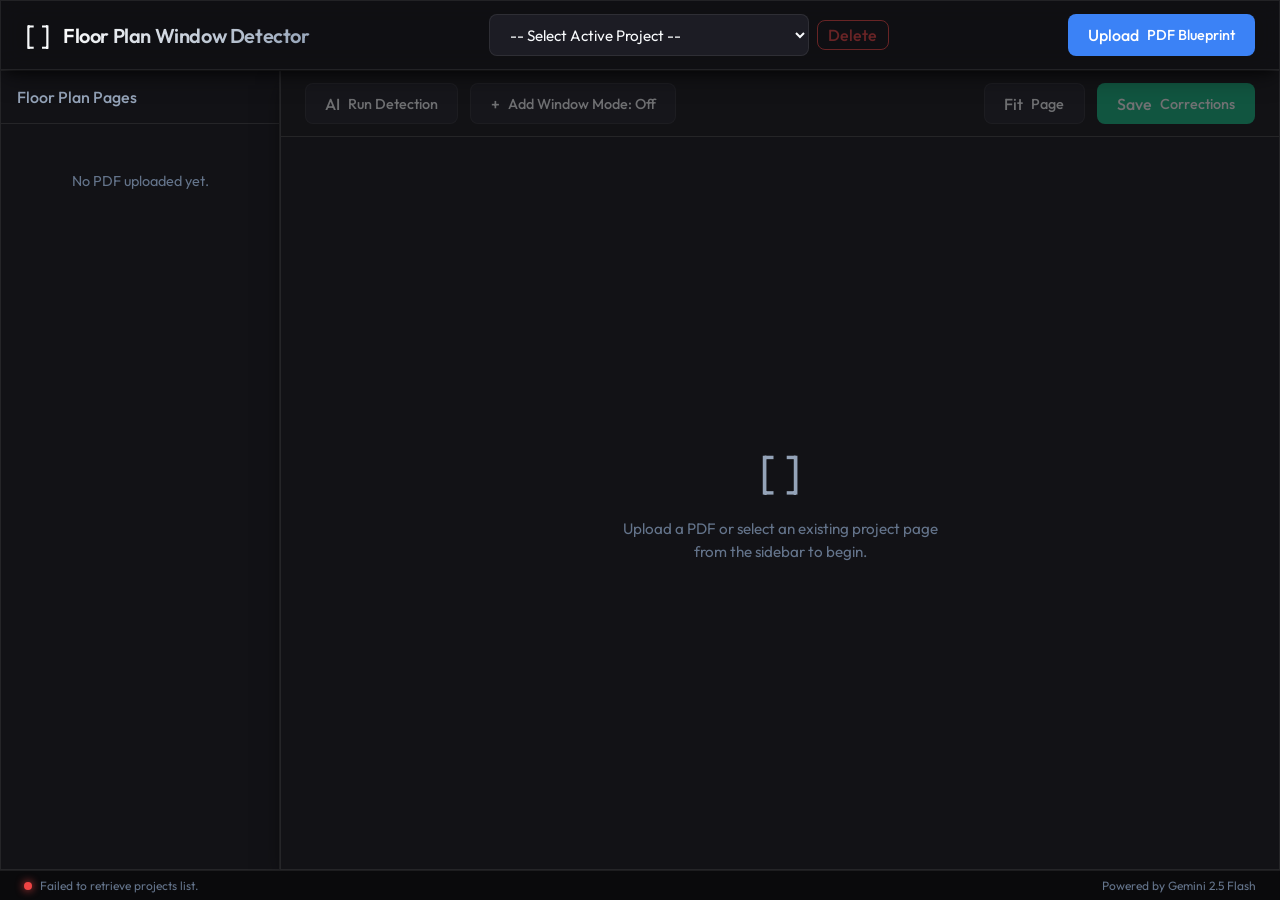
==== app/static/index.html @ 44b010d0 "Initial commit: floor plan window detector app FastAPI backend with Gemini-powered window detection." ====
<!DOCTYPE html>
<html lang="en">
<head>
  <meta charset="UTF-8">
  <meta name="viewport" content="width=device-width, initial-scale=1.0">
  <title>Floor Plan Window Detector</title>
  <link rel="stylesheet" href="style.css">
  <!-- Modern clean typography from Google Fonts -->
  <link rel="preconnect" href="https://fonts.googleapis.com">
  <link rel="preconnect" href="https://fonts.gstatic.com" crossorigin>
  <link href="https://fonts.googleapis.com/css2?family=Outfit:wght@300;400;500;600;700&display=swap" rel="stylesheet">
</head>
<body class="dark-theme">
  
  <div class="app-container">
    <!-- Header -->
    <header class="app-header glass">
      <div class="brand">
        <span class="icon">[ ]</span>
        <h1>Floor Plan Window Detector</h1>
      </div>
      
      <div class="project-selector">
        <select id="project-dropdown" class="select-input">
          <option value="">-- Select Active Project --</option>
        </select>
        <button id="delete-project-btn" class="btn danger-outline" title="Delete selected project" disabled>
          Delete
        </button>
      </div>

      <div class="upload-control">
        <input type="file" id="pdf-file-input" accept=".pdf" style="display: none;">
        <button id="upload-trigger-btn" class="btn primary">
          <span class="btn-icon">Upload</span> PDF Blueprint
        </button>
      </div>
    </header>
    
    <!-- Main Content Layout -->
    <div class="main-layout">
      <!-- Sidebar containing thumbnails of floor plans -->
      <aside class="sidebar glass">
        <div class="sidebar-header">
          <h3>Floor Plan Pages</h3>
        </div>
        <div id="thumbnails-list" class="thumbnails-container">
          <!-- Populated by JS -->
          <div class="no-pages-message">No PDF uploaded yet.</div>
        </div>
      </aside>

      <!-- Viewport containing interactive HTML5 canvas -->
      <main class="canvas-viewport glass">
        <div class="canvas-controls">
          <div class="control-group">
            <button id="detect-btn" class="btn action-btn secondary" disabled>
              <span class="btn-icon">AI</span> Run Detection
            </button>
            <button id="add-mode-btn" class="btn action-btn toggle-btn" disabled>
              <span class="btn-icon">+</span> Add Window Mode: Off
            </button>
          </div>
          
          <div class="control-group">
            <button id="fit-btn" class="btn action-btn secondary" disabled>
              <span class="btn-icon">Fit</span> Page
            </button>
            <button id="save-btn" class="btn action-btn success" disabled>
              <span class="btn-icon">Save</span> Corrections
            </button>
          </div>
        </div>

        <div class="canvas-wrapper" id="canvas-wrapper">
          <div id="canvas-viewport" class="canvas-viewport-inner">
            <canvas id="floorplan-canvas"></canvas>
          </div>
          <div id="canvas-placeholder" class="canvas-placeholder">
            <div class="placeholder-icon">[ ]</div>
            <p>Upload a PDF or select an existing project page from the sidebar to begin.</p>
          </div>
        </div>
      </main>
    </div>

    <!-- Status Bar -->
    <footer class="app-footer">
      <div class="status-indicator">
        <span class="status-dot green" id="status-dot"></span>
        <span id="status-text">System Initialized and Ready.</span>
      </div>
      <div class="footer-meta">Powered by Gemini 2.5 Flash</div>
    </footer>
  </div>

  <!-- Loading Overlay -->
  <div id="loading-overlay" class="loading-overlay hidden">
    <div class="loader-card glass">
      <div class="spinner"></div>
      <h3 id="loader-title">Processing PDF...</h3>
      <p id="loader-desc">Rendering high-resolution blueprints, please wait.</p>
    </div>
  </div>

  <!-- Edit/Delete Window Dialog Modal -->
  <div id="edit-modal" class="modal-overlay hidden">
    <div class="modal-content glass">
      <div class="modal-header">
        <h3>Edit Window Information</h3>
        <button id="modal-close-x" class="modal-close-btn">&times;</button>
      </div>
      <div class="modal-body">
        <div class="form-group">
          <label for="window-label-input">Window Label / Identifier</label>
          <input type="text" id="window-label-input" class="text-input" placeholder="e.g. W-01 or Living Room W-01">
        </div>
      </div>
      <div class="modal-footer">
        <button id="modal-delete-btn" class="btn danger">Delete Window</button>
        <div class="footer-right-buttons">
          <button id="modal-cancel-btn" class="btn secondary">Cancel</button>
          <button id="modal-save-btn" class="btn success">Save Changes</button>
        </div>
      </div>
    </div>
  </div>

  <!-- Confirm Delete Project Modal -->
  <div id="confirm-delete-modal" class="modal-overlay hidden">
    <div class="modal-card">
      <h3 class="modal-title" style="color: #ef4444;">Delete Project?</h3>
      <p id="confirm-delete-desc" style="color: var(--text-muted); margin: 0.75rem 0 1.5rem;">This will permanently remove all pages, images and detections for this project. This cannot be undone.</p>
      <div class="modal-actions">
        <button id="confirm-delete-cancel-btn" class="btn secondary">Cancel</button>
        <button id="confirm-delete-ok-btn" class="btn" style="background: #ef4444; color: #fff;">Yes, Delete</button>
      </div>
    </div>
  </div>

  <script src="app.js"></script>
</body>
</html>
---- app/static/style.css ----
/* -------------------------------------------------------------
   Custom Theme Variables & System Tokens
   ------------------------------------------------------------- */
:root {
  --bg-primary: #0a0a0c;
  --bg-secondary: #121216;
  --bg-tertiary: #1c1c24;
  
  --text-primary: #f8fafc;
  --text-secondary: #94a3b8;
  --text-muted: #64748b;
  
  --accent-blue: #3b82f6;
  --accent-blue-hover: #2563eb;
  --accent-emerald: #10b981;
  --accent-emerald-hover: #059669;
  --accent-red: #ef4444;
  --accent-red-hover: #dc2626;
  --accent-purple: #8b5cf6;
  
  --border-color: rgba(255, 255, 255, 0.08);
  --border-color-active: rgba(59, 130, 246, 0.5);
  
  --glass-bg: rgba(18, 18, 22, 0.75);
  --glass-blur: blur(12px);
  --shadow-lg: 0 10px 25px -5px rgba(0, 0, 0, 0.5), 0 8px 10px -6px rgba(0, 0, 0, 0.5);
  --shadow-sm: 0 2px 8px rgba(0, 0, 0, 0.3);
  
  --font-main: 'Outfit', -apple-system, BlinkMacSystemFont, "Segoe UI", Roboto, sans-serif;
}

/* -------------------------------------------------------------
   Reset & Page Base Layout
   ------------------------------------------------------------- */
* {
  box-sizing: border-box;
  margin: 0;
  padding: 0;
}

body {
  font-family: var(--font-main);
  background-color: var(--bg-primary);
  color: var(--text-primary);
  overflow: hidden;
  height: 100vh;
  width: 100vw;
  -webkit-font-smoothing: antialiased;
}

.app-container {
  display: flex;
  flex-direction: column;
  height: 100vh;
  width: 100vw;
}

/* -------------------------------------------------------------
   Glassmorphism Styles
   ------------------------------------------------------------- */
.glass {
  background: var(--glass-bg);
  backdrop-filter: var(--glass-blur);
  -webkit-backdrop-filter: var(--glass-blur);
  border: 1px solid var(--border-color);
  box-shadow: var(--shadow-lg);
}

/* -------------------------------------------------------------
   Header Styling
   ------------------------------------------------------------- */
.app-header {
  display: flex;
  justify-content: space-between;
  align-items: center;
  padding: 0.75rem 1.5rem;
  z-index: 10;
  border-bottom: 1px solid var(--border-color);
  height: 70px;
}

.brand {
  display: flex;
  align-items: center;
  gap: 0.75rem;
}

.brand .icon {
  font-size: 1.8rem;
}

.brand h1 {
  font-size: 1.25rem;
  font-weight: 600;
  letter-spacing: -0.02em;
  background: linear-gradient(135deg, #fff 0%, #94a3b8 100%);
  -webkit-background-clip: text;
  -webkit-text-fill-color: transparent;
}

.project-selector {
  display: flex;
  align-items: center;
  gap: 0.5rem;
  flex-grow: 0.5;
  max-width: 400px;
  margin: 0 2rem;
}

.select-input {
  width: 100%;
  padding: 0.6rem 1rem;
  border-radius: 8px;
  background: var(--bg-tertiary);
  border: 1px solid var(--border-color);
  color: var(--text-primary);
  font-family: var(--font-main);
  font-size: 0.95rem;
  outline: none;
  cursor: pointer;
  transition: all 0.2s ease;
}

.select-input:focus {
  border-color: var(--accent-blue);
  box-shadow: 0 0 0 2px rgba(59, 130, 246, 0.2);
}

/* -------------------------------------------------------------
   Buttons
   ------------------------------------------------------------- */
.btn {
  display: inline-flex;
  align-items: center;
  justify-content: center;
  gap: 0.5rem;
  padding: 0.6rem 1.2rem;
  border-radius: 8px;
  font-family: var(--font-main);
  font-weight: 500;
  font-size: 0.9rem;
  border: 1px solid transparent;
  cursor: pointer;
  outline: none;
  transition: all 0.2s cubic-bezier(0.4, 0, 0.2, 1);
  white-space: nowrap;
}

.btn:active {
  transform: scale(0.98);
}

.btn:disabled {
  opacity: 0.4;
  cursor: not-allowed;
  transform: none !important;
  box-shadow: none !important;
}

.btn.primary {
  background: var(--accent-blue);
  color: #fff;
}
.btn.primary:hover:not(:disabled) {
  background: var(--accent-blue-hover);
  box-shadow: 0 0 12px rgba(59, 130, 246, 0.4);
  transform: translateY(-1px);
}

.btn.secondary {
  background: var(--bg-tertiary);
  color: var(--text-primary);
  border: 1px solid var(--border-color);
}
.btn.secondary:hover:not(:disabled) {
  background: rgba(255, 255, 255, 0.05);
  border-color: var(--text-secondary);
}

.btn.success {
  background: var(--accent-emerald);
  color: #fff;
}
.btn.success:hover:not(:disabled) {
  background: var(--accent-emerald-hover);
  box-shadow: 0 0 12px rgba(16, 185, 129, 0.4);
  transform: translateY(-1px);
}

.btn.danger {
  background: var(--accent-red);
  color: #fff;
}
.btn.danger:hover:not(:disabled) {
  background: var(--accent-red-hover);
  box-shadow: 0 0 12px rgba(239, 68, 68, 0.4);
}

.btn.danger-outline {
  background: transparent;
  color: #ef4444;
  border: 1px solid #ef4444;
  padding: 0.4rem 0.65rem;
  font-size: 1rem;
  line-height: 1;
}
.btn.danger-outline:hover:not(:disabled) {
  background: rgba(239, 68, 68, 0.15);
  box-shadow: 0 0 10px rgba(239, 68, 68, 0.3);
  transform: translateY(-1px);
}

.btn.toggle-btn {
  background: var(--bg-tertiary);
  color: var(--text-primary);
  border: 1px solid var(--border-color);
}
.btn.toggle-btn.active {
  background: rgba(139, 92, 246, 0.2);
  border-color: var(--accent-purple);
  color: #c084fc;
  box-shadow: 0 0 10px rgba(139, 92, 246, 0.3);
}
.btn.toggle-btn:hover:not(:disabled) {
  border-color: var(--accent-purple);
}

.btn-icon {
  font-size: 1rem;
}

/* -------------------------------------------------------------
   Main Body Layout (Grid)
   ------------------------------------------------------------- */
.main-layout {
  display: grid;
  grid-template-columns: 280px 1fr;
  flex-grow: 1;
  overflow: hidden;
  height: calc(100vh - 100px); /* Adjusting for Header (70px) + Footer (30px) */
}

/* -------------------------------------------------------------
   Sidebar & Thumbnails
   ------------------------------------------------------------- */
.sidebar {
  display: flex;
  flex-direction: column;
  border-right: 1px solid var(--border-color);
  background-color: var(--bg-secondary);
  overflow: hidden;
}

.sidebar-header {
  padding: 1rem;
  border-bottom: 1px solid var(--border-color);
}

.sidebar-header h3 {
  font-size: 1rem;
  font-weight: 500;
  color: var(--text-secondary);
}

.thumbnails-container {
  flex-grow: 1;
  overflow-y: auto;
  padding: 1rem;
  display: flex;
  flex-direction: column;
  gap: 1rem;
}

/* Custom Scrollbar for Sidebar */
.thumbnails-container::-webkit-scrollbar {
  width: 6px;
}
.thumbnails-container::-webkit-scrollbar-track {
  background: transparent;
}
.thumbnails-container::-webkit-scrollbar-thumb {
  background: var(--border-color);
  border-radius: 4px;
}
.thumbnails-container::-webkit-scrollbar-thumb:hover {
  background: var(--text-muted);
}

.no-pages-message {
  text-align: center;
  color: var(--text-muted);
  font-size: 0.9rem;
  margin-top: 2rem;
}

/* Thumbnail Card */
.thumbnail-card {
  position: relative;
  border-radius: 8px;
  background: var(--bg-tertiary);
  border: 1px solid var(--border-color);
  padding: 0.5rem;
  cursor: pointer;
  transition: all 0.25s ease-in-out;
}

.thumbnail-card:hover {
  transform: translateY(-2px);
  border-color: var(--text-muted);
  background: rgba(255, 255, 255, 0.02);
}

.thumbnail-card.active {
  border-color: var(--accent-blue);
  background: rgba(59, 130, 246, 0.05);
  box-shadow: 0 0 10px rgba(59, 130, 246, 0.2);
}

.thumbnail-img-wrapper {
  aspect-ratio: 4/3;
  width: 100%;
  border-radius: 4px;
  overflow: hidden;
  background: #000;
  display: flex;
  align-items: center;
  justify-content: center;
}

.thumbnail-img-wrapper img {
  width: 100%;
  height: 100%;
  object-fit: contain;
  opacity: 0.85;
  transition: opacity 0.2s ease;
}

.thumbnail-card:hover img,
.thumbnail-card.active img {
  opacity: 1;
}

.thumbnail-info {
  margin-top: 0.5rem;
  display: flex;
  justify-content: space-between;
  align-items: center;
}

.thumbnail-number {
  font-size: 0.85rem;
  font-weight: 500;
  color: var(--text-primary);
}

.thumbnail-badge {
  font-size: 0.7rem;
  padding: 0.15rem 0.4rem;
  border-radius: 12px;
  background: var(--bg-primary);
  border: 1px solid var(--border-color);
  color: var(--text-secondary);
}

.thumbnail-card.corrected .thumbnail-badge {
  border-color: var(--accent-emerald);
  color: var(--accent-emerald);
  background: rgba(16, 185, 129, 0.05);
}

.thumbnail-card.filtered-out {
  opacity: 0.4;
}

/* -------------------------------------------------------------
   Canvas Viewport
   ------------------------------------------------------------- */
.canvas-viewport {
  display: flex;
  flex-direction: column;
  background-color: var(--bg-secondary);
  overflow: hidden;
}

.canvas-controls {
  display: flex;
  justify-content: space-between;
  align-items: center;
  padding: 0.75rem 1.5rem;
  border-bottom: 1px solid var(--border-color);
  background: rgba(18, 18, 22, 0.4);
}

.control-group {
  display: flex;
  gap: 0.75rem;
}

.canvas-wrapper {
  flex-grow: 1;
  overflow: hidden;
  position: relative;
  width: 100%;
  height: 100%;
  background: radial-gradient(circle at center, #1b1b22 0%, #0a0a0c 100%);
}

.canvas-viewport-inner {
  position: absolute;
  transform-origin: 0 0;
  background: #fff;
  border-radius: 4px;
  box-shadow: 0 20px 40px rgba(0, 0, 0, 0.6);
}

#floorplan-canvas {
  display: block;
  cursor: crosshair;
}

/* Placeholder state */
.canvas-placeholder {
  position: absolute;
  top: 0;
  left: 0;
  width: 100%;
  height: 100%;
  min-height: 400px;
  display: flex;
  flex-direction: column;
  align-items: center;
  justify-content: center;
  background: var(--bg-secondary);
  color: var(--text-secondary);
  gap: 1rem;
  padding: 2rem;
  text-align: center;
  z-index: 2;
}

.placeholder-icon {
  font-size: 3rem;
  animation: float 4s ease-in-out infinite;
}

.canvas-placeholder p {
  max-width: 350px;
  font-size: 0.95rem;
  line-height: 1.5;
  color: var(--text-muted);
}

@keyframes float {
  0%, 100% { transform: translateY(0); }
  50% { transform: translateY(-8px); }
}

/* -------------------------------------------------------------
   Footer
   ------------------------------------------------------------- */
.app-footer {
  display: flex;
  justify-content: space-between;
  align-items: center;
  padding: 0 1.5rem;
  height: 30px;
  border-top: 1px solid var(--border-color);
  background: var(--bg-primary);
  font-size: 0.75rem;
  color: var(--text-muted);
}

.status-indicator {
  display: flex;
  align-items: center;
  gap: 0.5rem;
}

.status-dot {
  width: 8px;
  height: 8px;
  border-radius: 50%;
  display: inline-block;
  background: var(--text-muted);
}

.status-dot.green {
  background: var(--accent-emerald);
  box-shadow: 0 0 8px var(--accent-emerald);
}

.status-dot.yellow {
  background: #f59e0b;
  box-shadow: 0 0 8px #f59e0b;
  animation: pulse 1.5s infinite;
}

@keyframes pulse {
  0%, 100% { opacity: 1; }
  50% { opacity: 0.4; }
}

/* -------------------------------------------------------------
   Loading Overlay
   ------------------------------------------------------------- */
.loading-overlay {
  position: fixed;
  top: 0;
  left: 0;
  width: 100vw;
  height: 100vh;
  z-index: 100;
  background: rgba(0, 0, 0, 0.7);
  display: flex;
  align-items: center;
  justify-content: center;
  opacity: 1;
  transition: opacity 0.25s ease;
}

.loading-overlay.hidden {
  opacity: 0;
  pointer-events: none;
}

.loader-card {
  display: flex;
  flex-direction: column;
  align-items: center;
  padding: 2.5rem 3rem;
  border-radius: 16px;
  width: 400px;
  text-align: center;
  gap: 1rem;
}

.spinner {
  width: 40px;
  height: 40px;
  border: 3px solid rgba(59, 130, 246, 0.1);
  border-top-color: var(--accent-blue);
  border-radius: 50%;
  animation: spin 1s linear infinite;
}

@keyframes spin {
  to { transform: rotate(360deg); }
}

.loader-card h3 {
  font-size: 1.15rem;
  font-weight: 600;
}

.loader-card p {
  font-size: 0.85rem;
  color: var(--text-secondary);
}

/* -------------------------------------------------------------
   Modal Dialog Layout
   ------------------------------------------------------------- */
.modal-overlay {
  position: fixed;
  top: 0;
  left: 0;
  width: 100vw;
  height: 100vh;
  z-index: 90;
  background: rgba(0, 0, 0, 0.6);
  display: flex;
  align-items: center;
  justify-content: center;
  opacity: 1;
  transition: opacity 0.2s ease;
}

.modal-overlay.hidden {
  opacity: 0;
  pointer-events: none;
}

.modal-content {
  width: 480px;
  border-radius: 12px;
  overflow: hidden;
  box-shadow: var(--shadow-lg);
  animation: modalEnter 0.3s cubic-bezier(0.16, 1, 0.3, 1);
}

@keyframes modalEnter {
  from { transform: scale(0.95) translateY(10px); opacity: 0; }
  to { transform: scale(1) translateY(0); opacity: 1; }
}

.modal-header {
  display: flex;
  justify-content: space-between;
  align-items: center;
  padding: 1rem 1.5rem;
  border-bottom: 1px solid var(--border-color);
}

.modal-header h3 {
  font-size: 1.05rem;
  font-weight: 600;
}

.modal-close-btn {
  background: none;
  border: none;
  color: var(--text-secondary);
  font-size: 1.5rem;
  cursor: pointer;
  outline: none;
}
.modal-close-btn:hover {
  color: #fff;
}

.modal-body {
  padding: 1.5rem;
}

.form-group {
  display: flex;
  flex-direction: column;
  gap: 0.5rem;
}

.form-group label {
  font-size: 0.85rem;
  font-weight: 500;
  color: var(--text-secondary);
}

.text-input {
  width: 100%;
  padding: 0.6rem 0.8rem;
  border-radius: 6px;
  background: var(--bg-tertiary);
  border: 1px solid var(--border-color);
  color: var(--text-primary);
  font-family: var(--font-main);
  outline: none;
  font-size: 0.95rem;
}
.text-input:focus {
  border-color: var(--accent-blue);
}

.modal-footer {
  display: flex;
  justify-content: space-between;
  align-items: center;
  padding: 1rem 1.5rem;
  border-top: 1px solid var(--border-color);
  background: rgba(0, 0, 0, 0.15);
}

.footer-right-buttons {
  display: flex;
  gap: 0.75rem;
}

.modal-card {
  width: 420px;
  border-radius: 12px;
  padding: 1.5rem;
  background: var(--bg-secondary);
  border: 1px solid var(--border-color);
  box-shadow: var(--shadow-lg);
}

.modal-title {
  font-size: 1.1rem;
  font-weight: 600;
}

.modal-actions {
  display: flex;
  justify-content: flex-end;
  gap: 0.75rem;
}
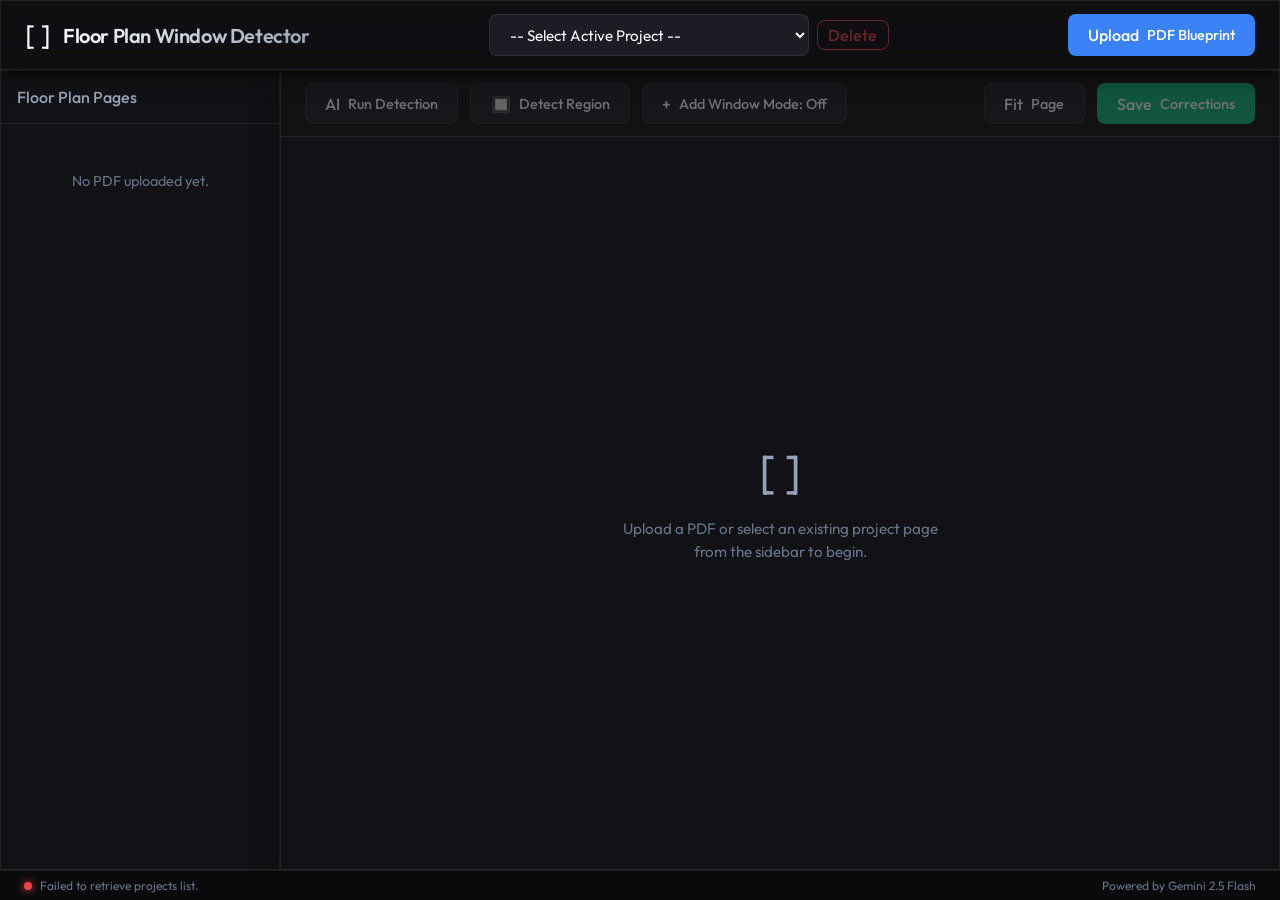
==== commit e73e66e3: "feat: add region-based page detection for current page updates" ====
--- a/app/static/index.html
+++ b/app/static/index.html
@@ -56,6 +56,9 @@
           <div class="control-group">
             <button id="detect-btn" class="btn action-btn secondary" disabled>
               <span class="btn-icon">AI</span> Run Detection
+            </button>
+            <button id="detect-region-btn" class="btn action-btn toggle-btn secondary" disabled>
+              <span class="btn-icon">🔲</span> Detect Region
             </button>
             <button id="add-mode-btn" class="btn action-btn toggle-btn" disabled>
               <span class="btn-icon">+</span> Add Window Mode: Off
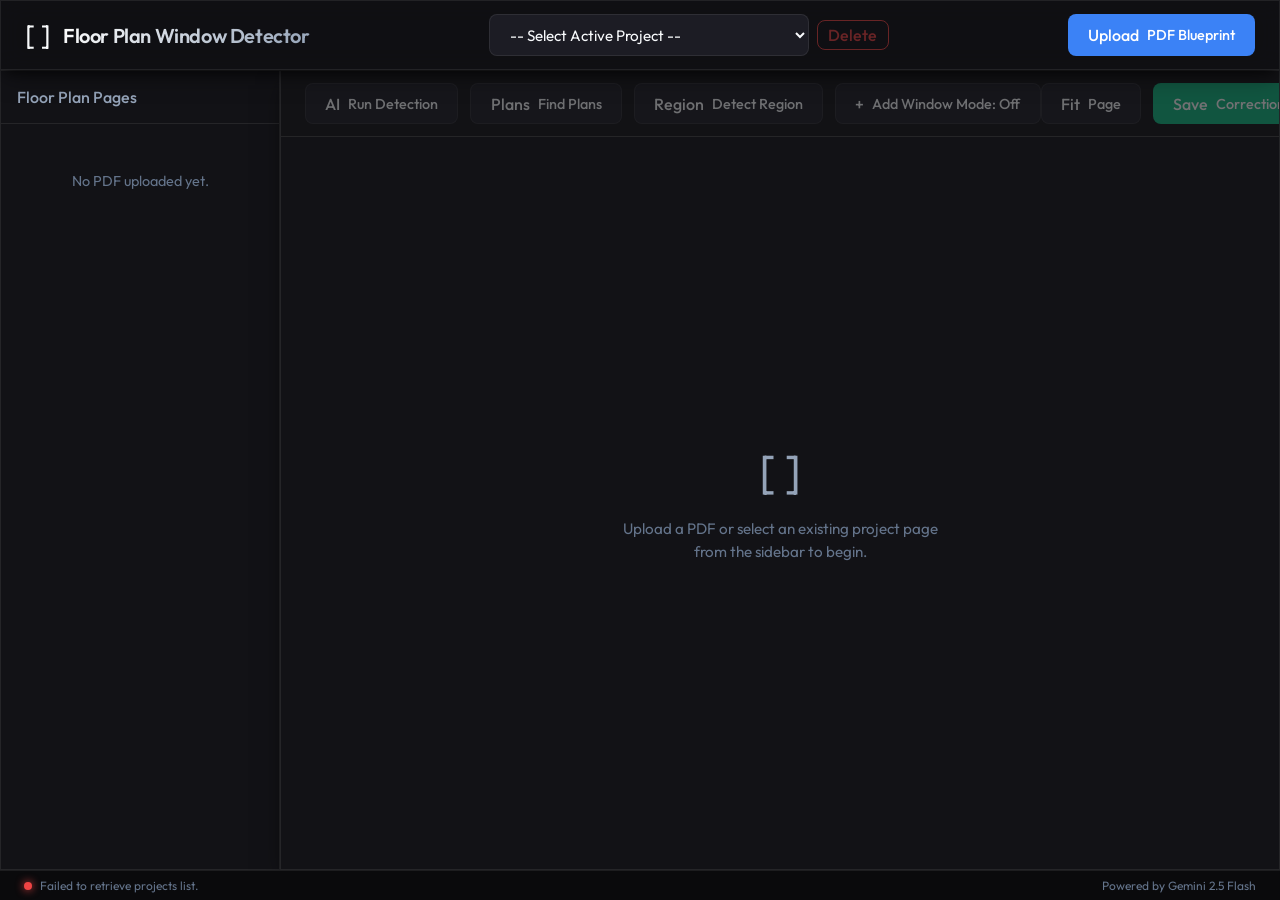
==== commit 6db35639: "feat: add clear page action to reset current page without deleting project" ====
--- a/app/static/index.html
+++ b/app/static/index.html
@@ -57,8 +57,11 @@
             <button id="detect-btn" class="btn action-btn secondary" disabled>
               <span class="btn-icon">AI</span> Run Detection
             </button>
+            <button id="find-plans-btn" class="btn action-btn secondary" disabled>
+              <span class="btn-icon">Plans</span> Find Plans
+            </button>
             <button id="detect-region-btn" class="btn action-btn toggle-btn secondary" disabled>
-              <span class="btn-icon">🔲</span> Detect Region
+              <span class="btn-icon">Region</span> Detect Region
             </button>
             <button id="add-mode-btn" class="btn action-btn toggle-btn" disabled>
               <span class="btn-icon">+</span> Add Window Mode: Off
@@ -71,6 +74,9 @@
             </button>
             <button id="save-btn" class="btn action-btn success" disabled>
               <span class="btn-icon">Save</span> Corrections
+            </button>
+            <button id="clear-page-btn" class="btn action-btn danger-outline" disabled>
+              <span class="btn-icon">Clear</span> Page
             </button>
           </div>
         </div>
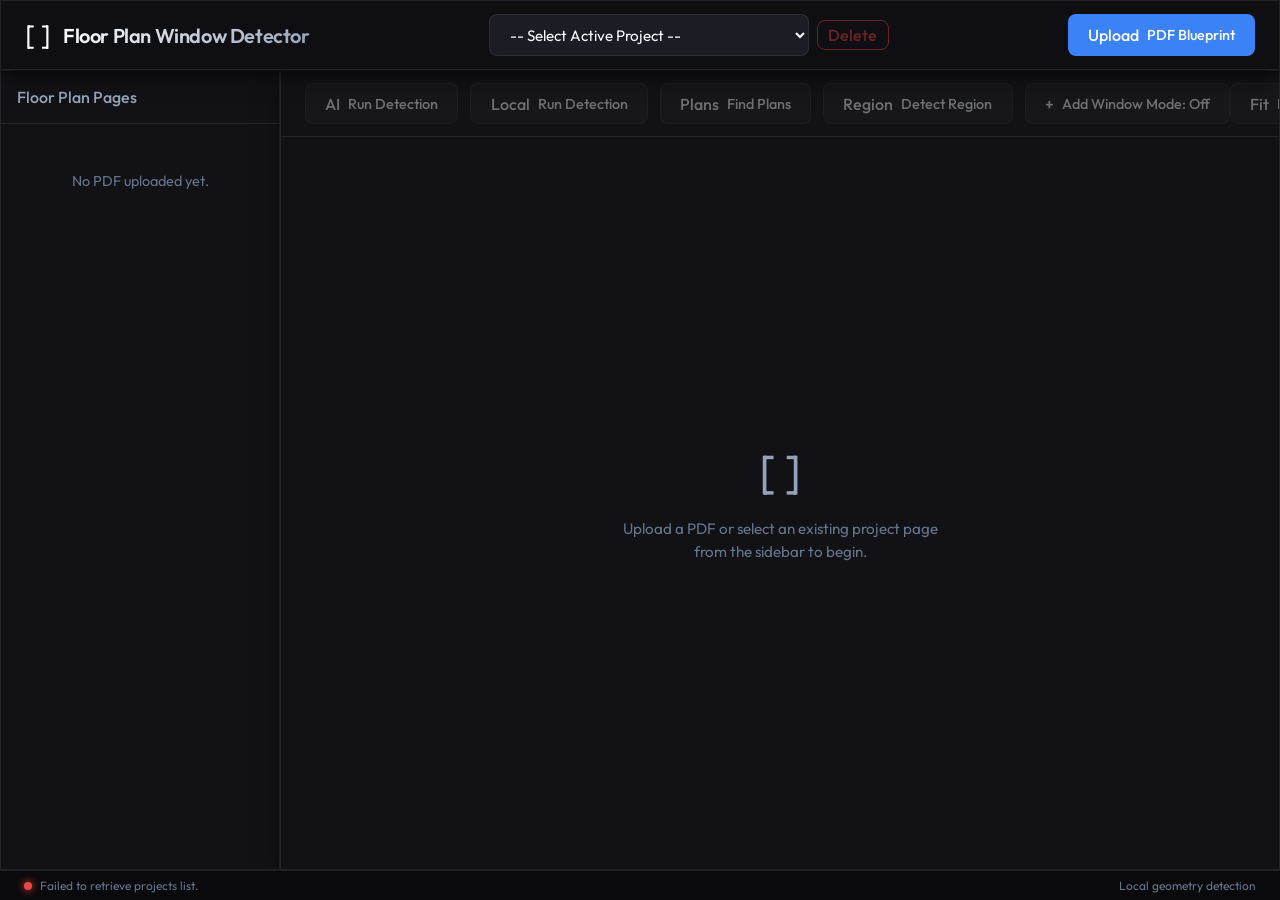
==== commit d0caf828: "feat: add dedicated Gemini AI detection button and handler" ====
--- a/app/static/index.html
+++ b/app/static/index.html
@@ -54,8 +54,11 @@
       <main class="canvas-viewport glass">
         <div class="canvas-controls">
           <div class="control-group">
+            <button id="ai-detect-btn" class="btn action-btn secondary" disabled>
+              <span class="btn-icon">AI</span> Run Detection
+            </button>
             <button id="detect-btn" class="btn action-btn secondary" disabled>
-              <span class="btn-icon">AI</span> Run Detection
+              <span class="btn-icon">Local</span> Run Detection
             </button>
             <button id="find-plans-btn" class="btn action-btn secondary" disabled>
               <span class="btn-icon">Plans</span> Find Plans
@@ -99,7 +102,7 @@
         <span class="status-dot green" id="status-dot"></span>
         <span id="status-text">System Initialized and Ready.</span>
       </div>
-      <div class="footer-meta">Powered by Gemini 2.5 Flash</div>
+      <div class="footer-meta">Local geometry detection</div>
     </footer>
   </div>
 
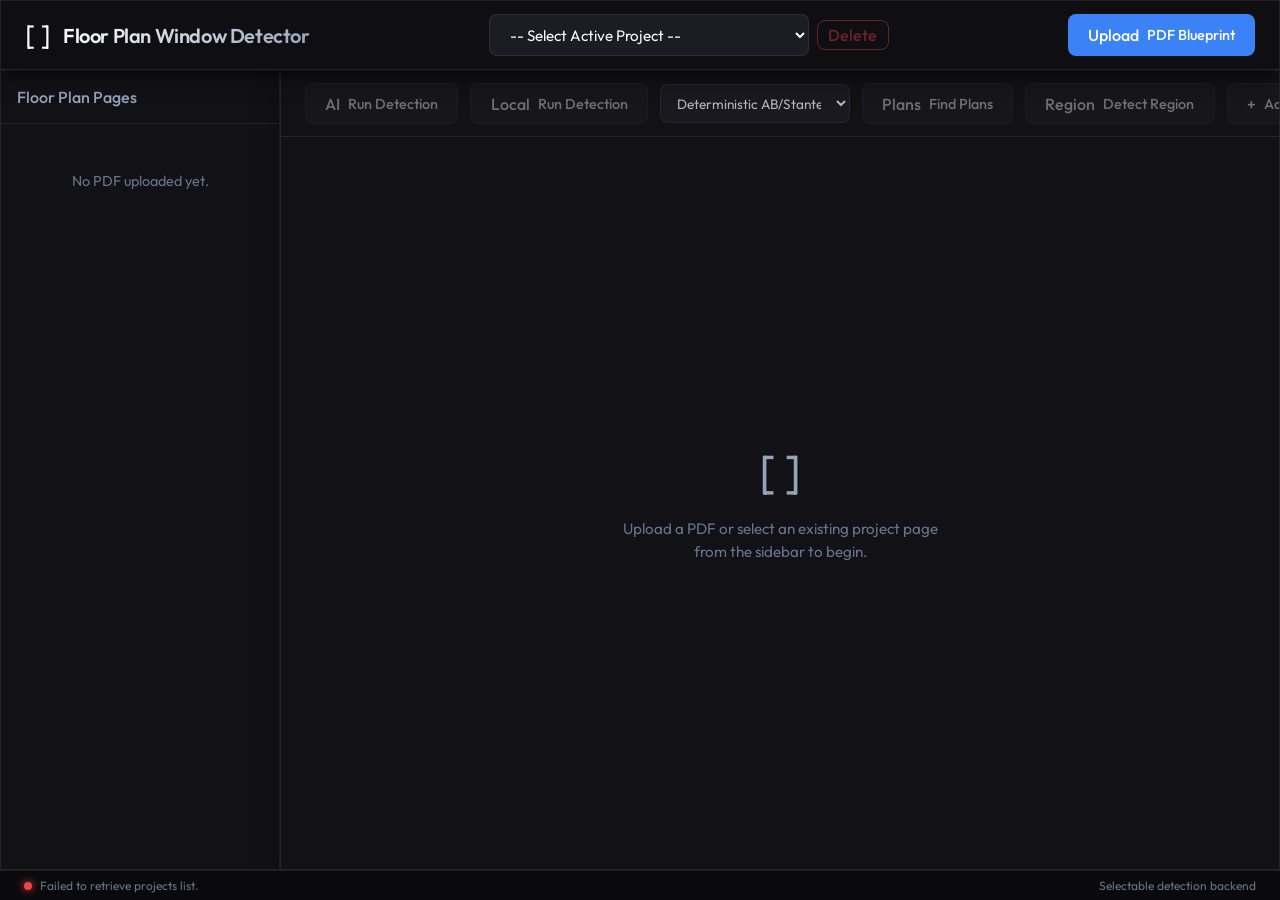
==== commit df6324a3: "feat(detector): add AB backend selector" ====
--- a/app/static/index.html
+++ b/app/static/index.html
@@ -60,6 +60,11 @@
             <button id="detect-btn" class="btn action-btn secondary" disabled>
               <span class="btn-icon">Local</span> Run Detection
             </button>
+            <select id="backend-select" class="select-input backend-select" disabled title="Detection backend">
+              <option value="deterministic-stantec">Deterministic AB/Stantec</option>
+              <option value="legacy-local">Legacy Local</option>
+              <option value="gemini">Gemini Region</option>
+            </select>
             <button id="find-plans-btn" class="btn action-btn secondary" disabled>
               <span class="btn-icon">Plans</span> Find Plans
             </button>
@@ -102,7 +107,7 @@
         <span class="status-dot green" id="status-dot"></span>
         <span id="status-text">System Initialized and Ready.</span>
       </div>
-      <div class="footer-meta">Local geometry detection</div>
+      <div class="footer-meta">Selectable detection backend</div>
     </footer>
   </div>
 
--- a/app/static/style.css
+++ b/app/static/style.css
@@ -394,6 +394,14 @@
 .control-group {
   display: flex;
   gap: 0.75rem;
+  align-items: center;
+}
+
+.backend-select {
+  width: 190px;
+  min-width: 160px;
+  padding: 0.55rem 0.75rem;
+  font-size: 0.85rem;
 }
 
 .canvas-wrapper {
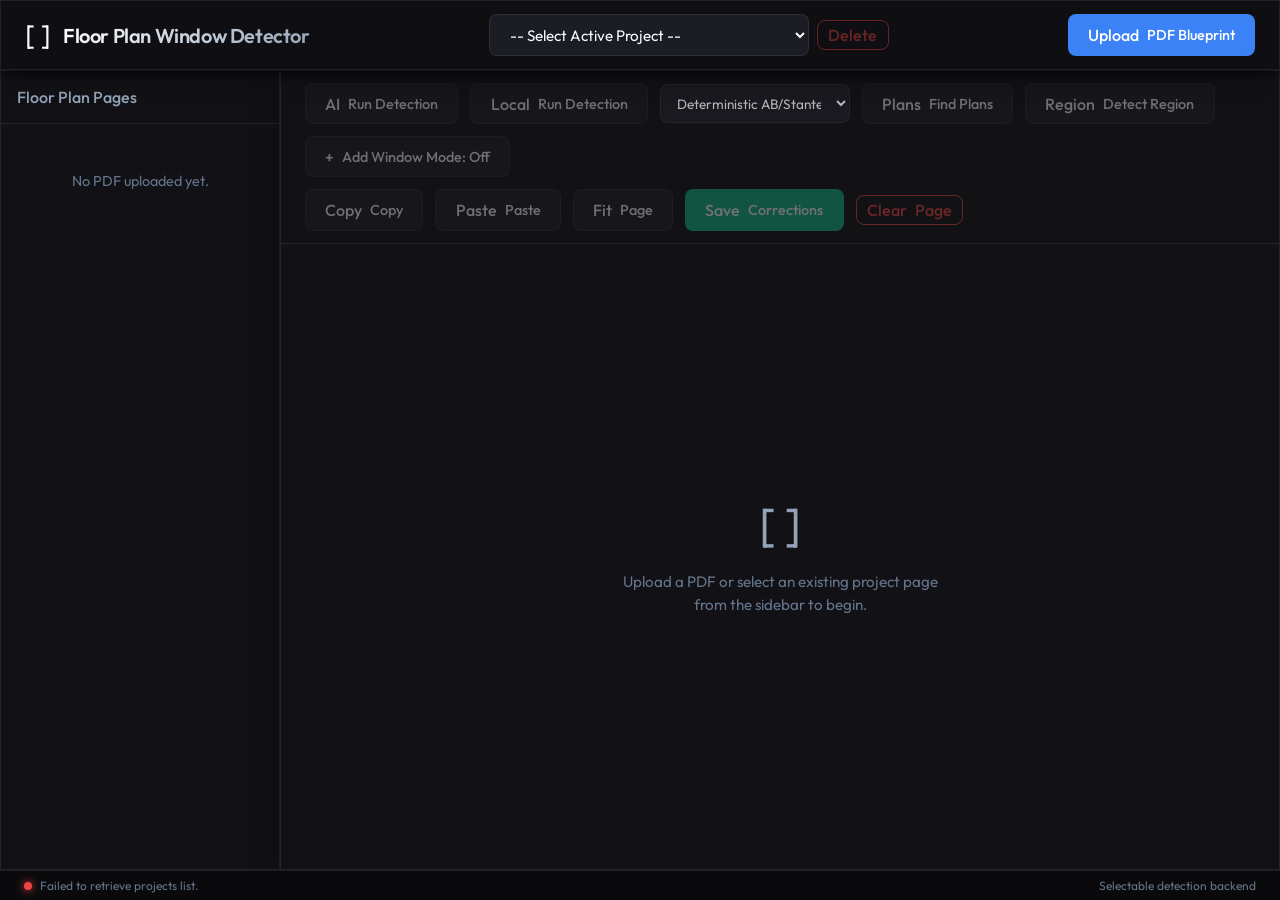
==== commit 1d9f4a84: "AB site MVP decent — bare minimum backend + UI Co-Authored-By: Claude Haiku 4.5 <noreply@anthropic.c" ====
--- a/app/static/index.html
+++ b/app/static/index.html
@@ -77,6 +77,12 @@
           </div>
           
           <div class="control-group">
+            <button id="copy-window-btn" class="btn action-btn secondary" title="Copy selected window box" disabled>
+              <span class="btn-icon">Copy</span> Copy
+            </button>
+            <button id="paste-window-btn" class="btn action-btn secondary" title="Paste copied window box below the original" disabled>
+              <span class="btn-icon">Paste</span> Paste
+            </button>
             <button id="fit-btn" class="btn action-btn secondary" disabled>
               <span class="btn-icon">Fit</span> Page
             </button>
--- a/app/static/style.css
+++ b/app/static/style.css
@@ -386,6 +386,8 @@
   display: flex;
   justify-content: space-between;
   align-items: center;
+  gap: 0.75rem;
+  flex-wrap: wrap;
   padding: 0.75rem 1.5rem;
   border-bottom: 1px solid var(--border-color);
   background: rgba(18, 18, 22, 0.4);
@@ -395,6 +397,7 @@
   display: flex;
   gap: 0.75rem;
   align-items: center;
+  flex-wrap: wrap;
 }
 
 .backend-select {
